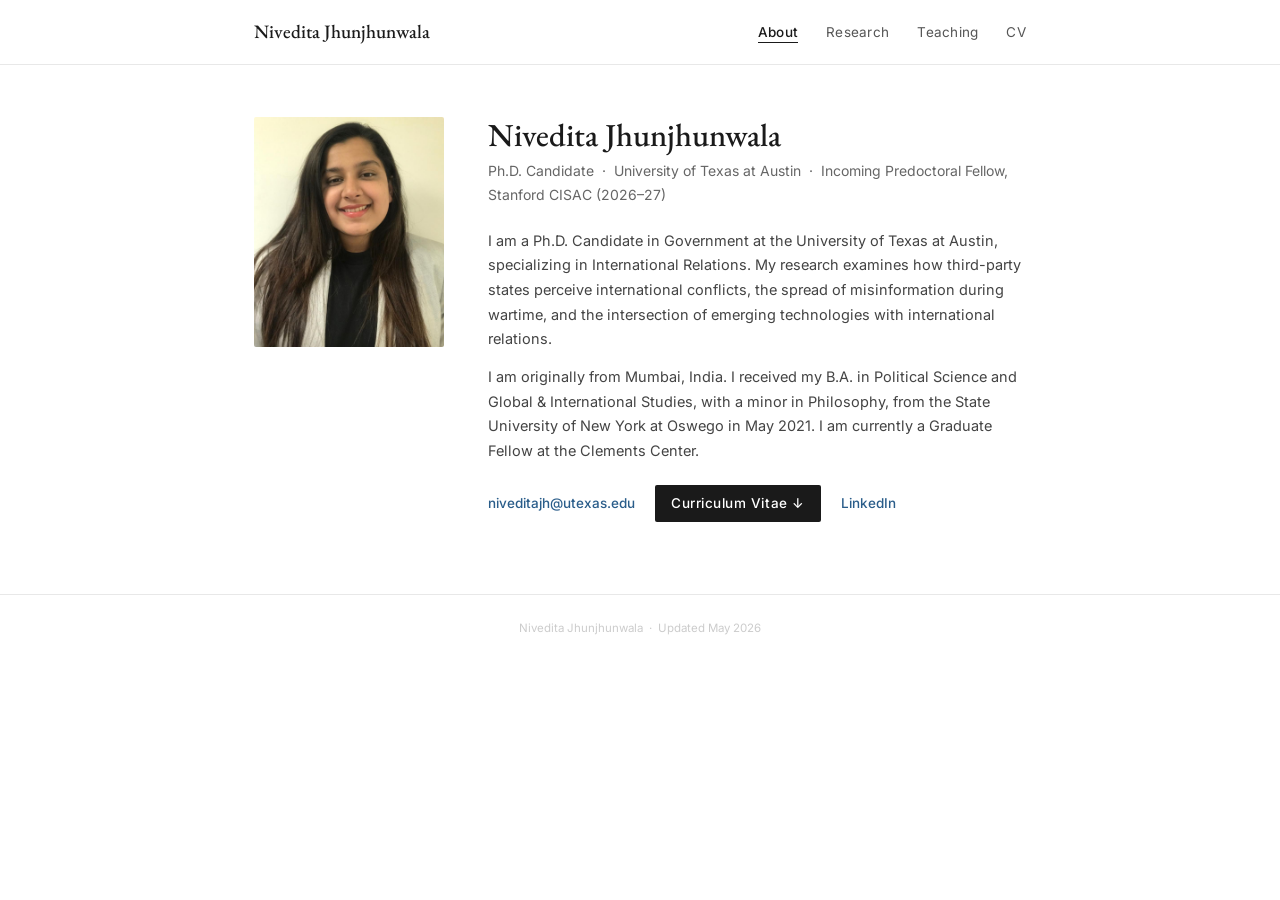
==== index.html @ 73e5111c "Remove contact page and nav link" ====
<!DOCTYPE html>
<html lang="en">
<head>
  <meta charset="UTF-8">
  <meta name="viewport" content="width=device-width, initial-scale=1.0">
  <title>Nivedita Jhunjhunwala</title>
  <link rel="preconnect" href="https://fonts.googleapis.com">
  <link href="https://fonts.googleapis.com/css2?family=EB+Garamond:ital,wght@0,400;0,500;1,400&family=Inter:wght@300;400;500&display=swap" rel="stylesheet">
  <link rel="stylesheet" href="style.css">
  <link rel="icon" href="favicon.ico">
</head>
<body>

<nav>
  <div class="nav-inner">
    <a class="nav-name" href="index.html">Nivedita Jhunjhunwala</a>
    <ul class="nav-links">
      <li><a href="index.html" class="active">About</a></li>
      <li><a href="research.html">Research</a></li>
      <li><a href="teaching.html">Teaching</a></li>
      <li><a href="cv.html">CV</a></li>
    </ul>
  </div>
</nav>

<main>
  <div class="about-grid">

    <div class="photo-wrap">
      <img src="photo.jpg" alt="Nivedita Jhunjhunwala">
    </div>

    <div class="about-text">
      <h1>Nivedita Jhunjhunwala</h1>
      <p class="position">Ph.D. Candidate &nbsp;·&nbsp; University of Texas at Austin &nbsp;·&nbsp; Incoming Predoctoral Fellow, Stanford CISAC (2026–27)</p>

      <p>I am a Ph.D. Candidate in Government at the University of Texas at Austin, specializing in International Relations. My research examines how third-party states perceive international conflicts, the spread of misinformation during wartime, and the intersection of emerging technologies with international relations.</p>

      <p>I am originally from Mumbai, India. I received my B.A. in Political Science and Global &amp; International Studies, with a minor in Philosophy, from the State University of New York at Oswego in May 2021. I am currently a Graduate Fellow at the Clements Center.</p>

      <div class="contact-row">
        <a href="mailto:niveditajh@utexas.edu">niveditajh@utexas.edu</a>
        <a class="btn" href="cv.pdf" target="_blank">Curriculum Vitae ↓</a>
        <a href="https://www.linkedin.com/in/njhunjhunwala/" target="_blank">LinkedIn</a>
      </div>
    </div>

  </div>
</main>

<footer>
  Nivedita Jhunjhunwala &nbsp;·&nbsp; Updated May 2026
</footer>

</body>
</html>
---- style.css ----
*, *::before, *::after { margin: 0; padding: 0; box-sizing: border-box; }

body {
  font-family: 'Inter', system-ui, -apple-system, sans-serif;
  font-size: 15px;
  line-height: 1.7;
  color: #2d2d2d;
  background: #ffffff;
}

a { color: #2a5d8a; text-decoration: none; }
a:hover { text-decoration: underline; }

/* ── Navigation ── */
nav {
  background: #fff;
  border-bottom: 1px solid #e8e8e8;
}

.nav-inner {
  max-width: 820px;
  margin: 0 auto;
  padding: 16px 24px;
  display: flex;
  justify-content: space-between;
  align-items: center;
}

.nav-name {
  font-family: 'EB Garamond', Georgia, serif;
  font-size: 19px;
  font-weight: 500;
  color: #1a1a1a;
}

.nav-name:hover { text-decoration: none; }

.nav-links {
  display: flex;
  gap: 28px;
  list-style: none;
}

.nav-links a {
  font-size: 13.5px;
  color: #555;
  font-weight: 400;
  letter-spacing: 0.02em;
  transition: color 0.15s;
  padding-bottom: 2px;
}

.nav-links a:hover { color: #1a1a1a; text-decoration: none; }
.nav-links a.active {
  color: #1a1a1a;
  font-weight: 500;
  border-bottom: 1.5px solid #1a1a1a;
}

/* ── Main container ── */
main {
  max-width: 820px;
  margin: 0 auto;
  padding: 52px 24px 72px;
}

/* ── Page heading ── */
.page-title {
  font-family: 'EB Garamond', Georgia, serif;
  font-size: 26px;
  font-weight: 500;
  color: #1a1a1a;
  margin-bottom: 36px;
  padding-bottom: 16px;
  border-bottom: 1px solid #e8e8e8;
}

/* ── About / Home ── */
.about-grid {
  display: grid;
  grid-template-columns: 190px 1fr;
  gap: 44px;
  align-items: start;
}

.photo-wrap img {
  width: 190px;
  height: 230px;
  object-fit: cover;
  object-position: top;
  border-radius: 2px;
  display: block;
}

.photo-placeholder {
  width: 190px;
  height: 230px;
  background: #f2efe9;
  border: 1px dashed #ccc;
  border-radius: 2px;
  display: flex;
  flex-direction: column;
  align-items: center;
  justify-content: center;
  font-size: 12px;
  color: #aaa;
  text-align: center;
  line-height: 1.5;
  gap: 6px;
}

.about-text h1 {
  font-family: 'EB Garamond', Georgia, serif;
  font-size: 32px;
  font-weight: 500;
  color: #1a1a1a;
  line-height: 1.15;
  margin-bottom: 5px;
}

.about-text .position {
  font-size: 14px;
  color: #666;
  margin-bottom: 22px;
}

.about-text p {
  color: #444;
  margin-bottom: 13px;
  font-size: 14.5px;
}

.contact-row {
  margin-top: 22px;
  display: flex;
  gap: 20px;
  flex-wrap: wrap;
  align-items: center;
}

.contact-row a { font-size: 13.5px; font-weight: 500; }

/* ── Buttons ── */
.btn {
  display: inline-block;
  padding: 7px 16px;
  background: #1a1a1a;
  color: #fff !important;
  font-size: 12.5px;
  font-weight: 500;
  border-radius: 2px;
  letter-spacing: 0.04em;
  transition: background 0.15s;
}

.btn:hover { background: #3a3a3a; text-decoration: none !important; }

/* ── Research ── */
.research-group { margin-bottom: 42px; }
.research-group:last-child { margin-bottom: 0; }

.research-group h3 {
  font-size: 10.5px;
  font-weight: 500;
  letter-spacing: 0.14em;
  text-transform: uppercase;
  color: #aaa;
  margin-bottom: 20px;
}

.paper {
  margin-bottom: 22px;
  padding-bottom: 22px;
  border-bottom: 1px solid #f0f0f0;
}

.paper:last-child { border-bottom: none; margin-bottom: 0; padding-bottom: 0; }

.paper-title {
  font-size: 15px;
  font-weight: 500;
  color: #1a1a1a;
  margin-bottom: 3px;
  line-height: 1.45;
}

.paper-title a { color: #2a5d8a; }

.paper-coauthors {
  font-size: 13.5px;
  color: #777;
  margin-bottom: 3px;
}

.paper-status {
  font-size: 13.5px;
  color: #555;
  font-style: italic;
  font-weight: 500;
  margin-top: 3px;
}

.paper-presentations {
  font-size: 10.5px;
  color: #aaa;
  margin-top: 2px;
}

.paper-badges {
  margin-top: 5px;
  margin-bottom: 4px;
}

.jmp-badge {
  display: inline-block;
  font-size: 10px;
  font-weight: 600;
  font-style: normal;
  letter-spacing: 0.08em;
  text-transform: uppercase;
  color: #2a5d8a;
  background: #edf3f9;
  padding: 2px 7px;
  border-radius: 2px;
  margin-right: 6px;
  vertical-align: middle;
}

/* ── Teaching ── */
.teaching-block { margin-bottom: 36px; }
.teaching-block:last-child { margin-bottom: 0; }

.teaching-block h3 {
  font-size: 14px;
  font-weight: 500;
  color: #1a1a1a;
  margin-bottom: 12px;
  padding-bottom: 8px;
  border-bottom: 1px solid #f0f0f0;
}

.course-list { list-style: none; }

.course-list li {
  display: grid;
  grid-template-columns: 1fr auto auto;
  gap: 12px 20px;
  align-items: baseline;
  padding: 9px 0;
  border-bottom: 1px solid #f8f8f8;
  font-size: 14px;
}

.course-list li:last-child { border-bottom: none; }

.course-name { color: #2d2d2d; }
.course-role { font-size: 12px; color: #aaa; font-style: italic; white-space: nowrap; }
.course-term { font-size: 12.5px; color: #888; white-space: nowrap; text-align: right; }

/* ── CV page ── */
.cv-intro {
  font-size: 14px;
  color: #666;
  margin-bottom: 24px;
  max-width: 480px;
}

/* ── Contact page ── */
.contact-address {
  font-style: normal;
  font-size: 14px;
  color: #555;
  line-height: 1.9;
  margin-bottom: 18px;
}

.contact-address strong { color: #1a1a1a; font-weight: 500; }

.contact-link-row {
  display: flex;
  flex-direction: column;
  gap: 8px;
  font-size: 14px;
}

/* ── Footer ── */
footer {
  border-top: 1px solid #e8e8e8;
  padding: 24px;
  text-align: center;
  font-size: 11.5px;
  color: #ccc;
}

/* ── Responsive ── */
@media (max-width: 580px) {
  .about-grid { grid-template-columns: 1fr; gap: 28px; }

  .photo-wrap img, .photo-placeholder { width: 150px; height: 182px; }

  .nav-inner { flex-direction: column; gap: 12px; }
  .nav-links { gap: 16px; flex-wrap: wrap; justify-content: center; }

  .course-list li { grid-template-columns: 1fr; gap: 2px; }
}
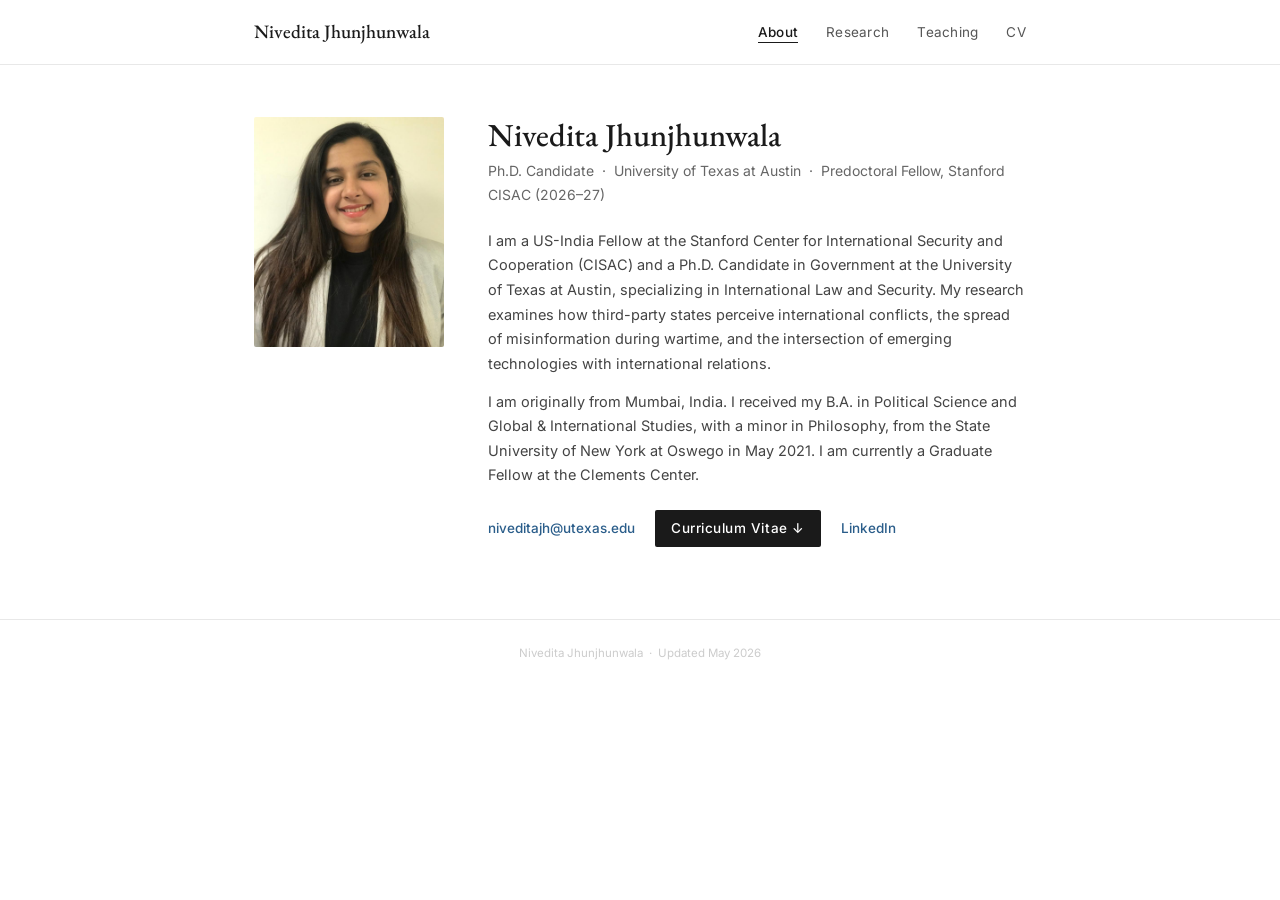
==== commit daac7977: "Update index.html" ====
--- a/index.html
+++ b/index.html
@@ -32,9 +32,9 @@
 
     <div class="about-text">
       <h1>Nivedita Jhunjhunwala</h1>
-      <p class="position">Ph.D. Candidate &nbsp;·&nbsp; University of Texas at Austin &nbsp;·&nbsp; Incoming Predoctoral Fellow, Stanford CISAC (2026–27)</p>
+      <p class="position">Ph.D. Candidate &nbsp;·&nbsp; University of Texas at Austin &nbsp;·&nbsp; Predoctoral Fellow, Stanford CISAC (2026–27)</p>
 
-      <p>I am a Ph.D. Candidate in Government at the University of Texas at Austin, specializing in International Relations. My research examines how third-party states perceive international conflicts, the spread of misinformation during wartime, and the intersection of emerging technologies with international relations.</p>
+      <p>I am a US-India Fellow at the Stanford Center for International Security and Cooperation (CISAC) and a Ph.D. Candidate in Government at the University of Texas at Austin, specializing in International Law and Security. My research examines how third-party states perceive international conflicts, the spread of misinformation during wartime, and the intersection of emerging technologies with international relations.</p>
 
       <p>I am originally from Mumbai, India. I received my B.A. in Political Science and Global &amp; International Studies, with a minor in Philosophy, from the State University of New York at Oswego in May 2021. I am currently a Graduate Fellow at the Clements Center.</p>
 
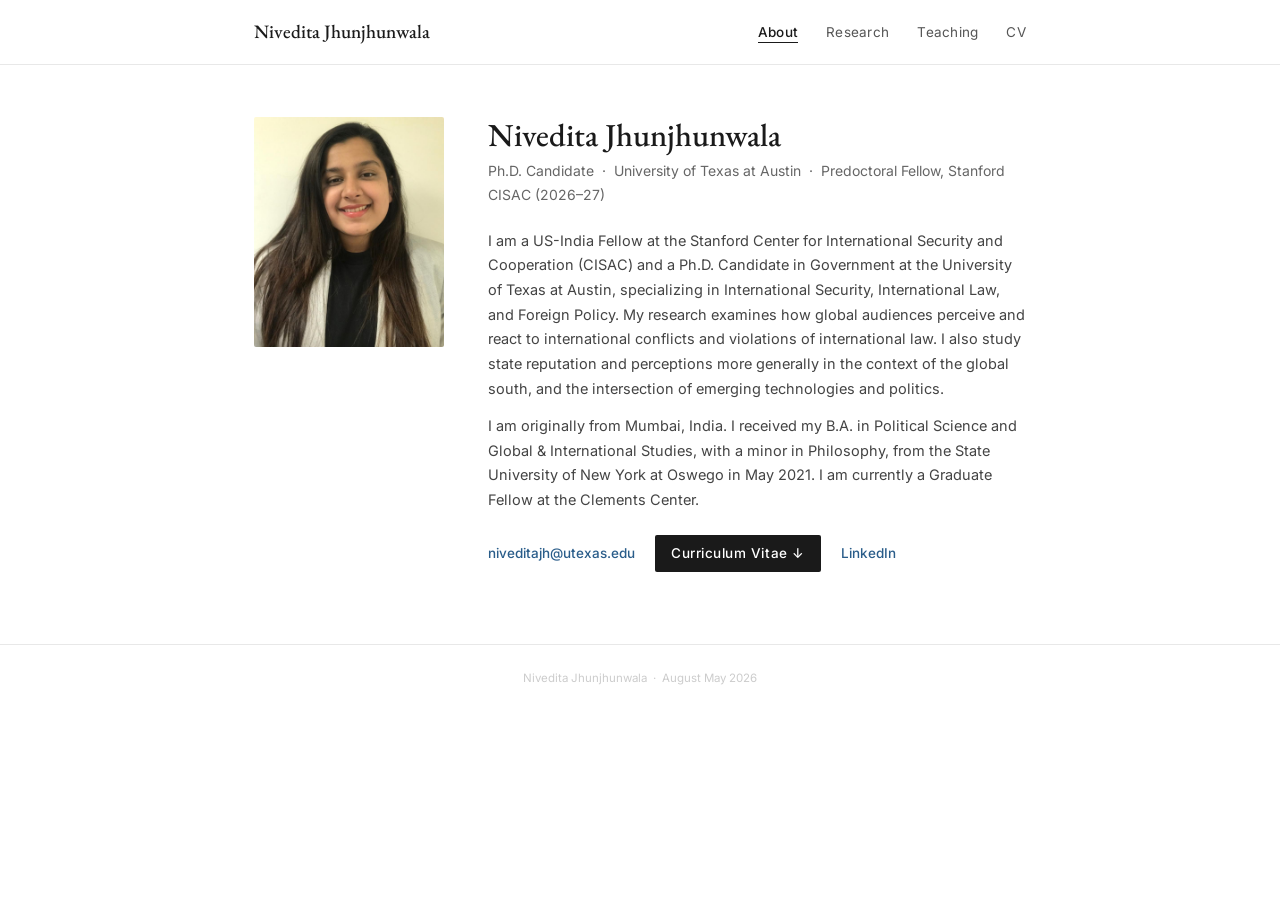
==== commit a170e5a9: "Update index.html" ====
--- a/index.html
+++ b/index.html
@@ -34,7 +34,7 @@
       <h1>Nivedita Jhunjhunwala</h1>
       <p class="position">Ph.D. Candidate &nbsp;·&nbsp; University of Texas at Austin &nbsp;·&nbsp; Predoctoral Fellow, Stanford CISAC (2026–27)</p>
 
-      <p>I am a US-India Fellow at the Stanford Center for International Security and Cooperation (CISAC) and a Ph.D. Candidate in Government at the University of Texas at Austin, specializing in International Law and Security. My research examines how third-party states perceive international conflicts, the spread of misinformation during wartime, and the intersection of emerging technologies with international relations.</p>
+      <p>I am a US-India Fellow at the Stanford Center for International Security and Cooperation (CISAC) and a Ph.D. Candidate in Government at the University of Texas at Austin, specializing in International Security, International Law, and Foreign Policy. My research examines how global audiences perceive and react to international conflicts and violations of international law. I also study state reputation and perceptions more generally in the context of the global south, and the intersection of emerging technologies and politics.</p>
 
       <p>I am originally from Mumbai, India. I received my B.A. in Political Science and Global &amp; International Studies, with a minor in Philosophy, from the State University of New York at Oswego in May 2021. I am currently a Graduate Fellow at the Clements Center.</p>
 
@@ -49,7 +49,7 @@
 </main>
 
 <footer>
-  Nivedita Jhunjhunwala &nbsp;·&nbsp; Updated May 2026
+  Nivedita Jhunjhunwala &nbsp;·&nbsp; August May 2026
 </footer>
 
 </body>
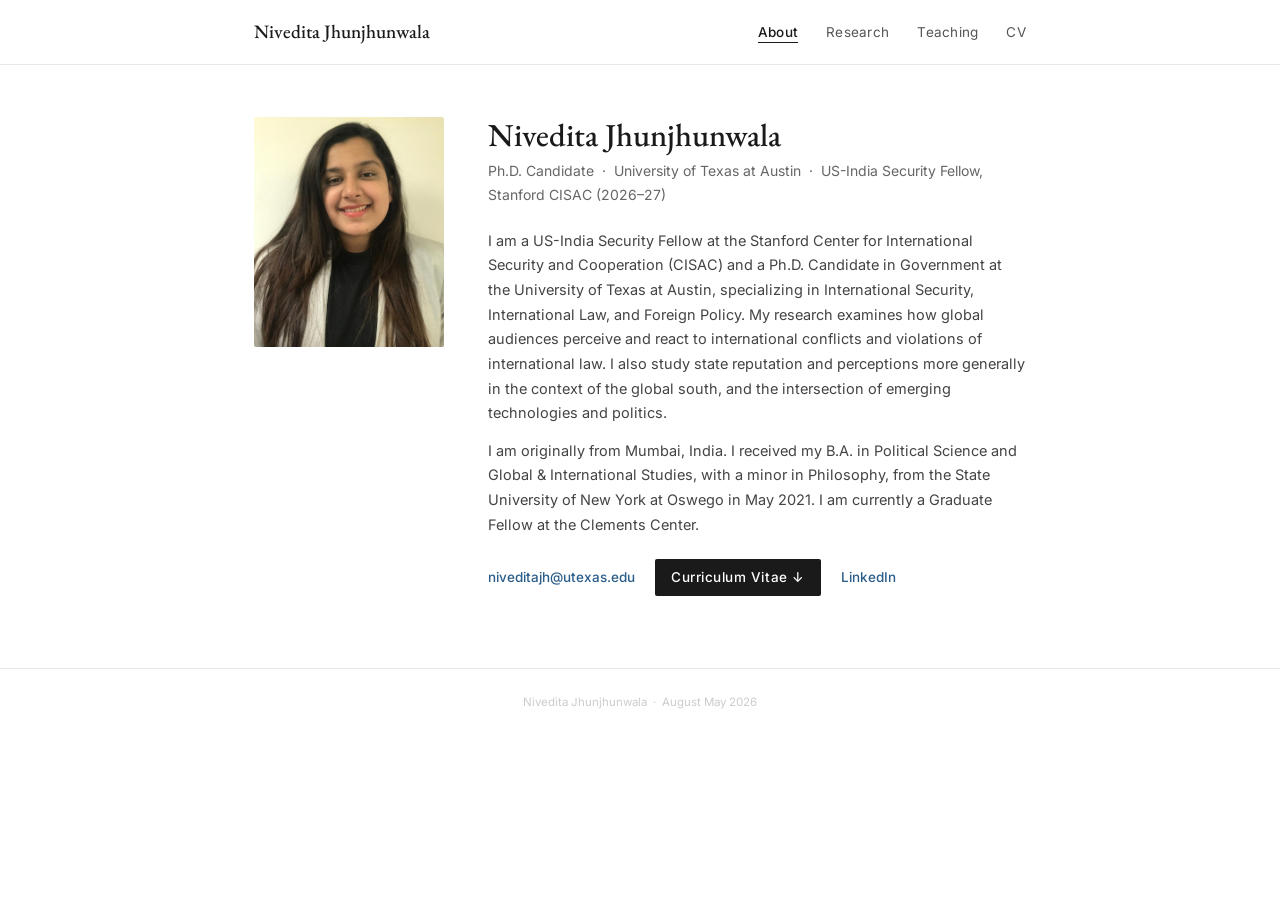
==== commit 32a365a0: "Update index.html" ====
--- a/index.html
+++ b/index.html
@@ -32,9 +32,9 @@
 
     <div class="about-text">
       <h1>Nivedita Jhunjhunwala</h1>
-      <p class="position">Ph.D. Candidate &nbsp;·&nbsp; University of Texas at Austin &nbsp;·&nbsp; Predoctoral Fellow, Stanford CISAC (2026–27)</p>
+      <p class="position">Ph.D. Candidate &nbsp;·&nbsp; University of Texas at Austin &nbsp;·&nbsp; US-India Security Fellow, Stanford CISAC (2026–27)</p>
 
-      <p>I am a US-India Fellow at the Stanford Center for International Security and Cooperation (CISAC) and a Ph.D. Candidate in Government at the University of Texas at Austin, specializing in International Security, International Law, and Foreign Policy. My research examines how global audiences perceive and react to international conflicts and violations of international law. I also study state reputation and perceptions more generally in the context of the global south, and the intersection of emerging technologies and politics.</p>
+      <p>I am a US-India Security Fellow at the Stanford Center for International Security and Cooperation (CISAC) and a Ph.D. Candidate in Government at the University of Texas at Austin, specializing in International Security, International Law, and Foreign Policy. My research examines how global audiences perceive and react to international conflicts and violations of international law. I also study state reputation and perceptions more generally in the context of the global south, and the intersection of emerging technologies and politics.</p>
 
       <p>I am originally from Mumbai, India. I received my B.A. in Political Science and Global &amp; International Studies, with a minor in Philosophy, from the State University of New York at Oswego in May 2021. I am currently a Graduate Fellow at the Clements Center.</p>
 
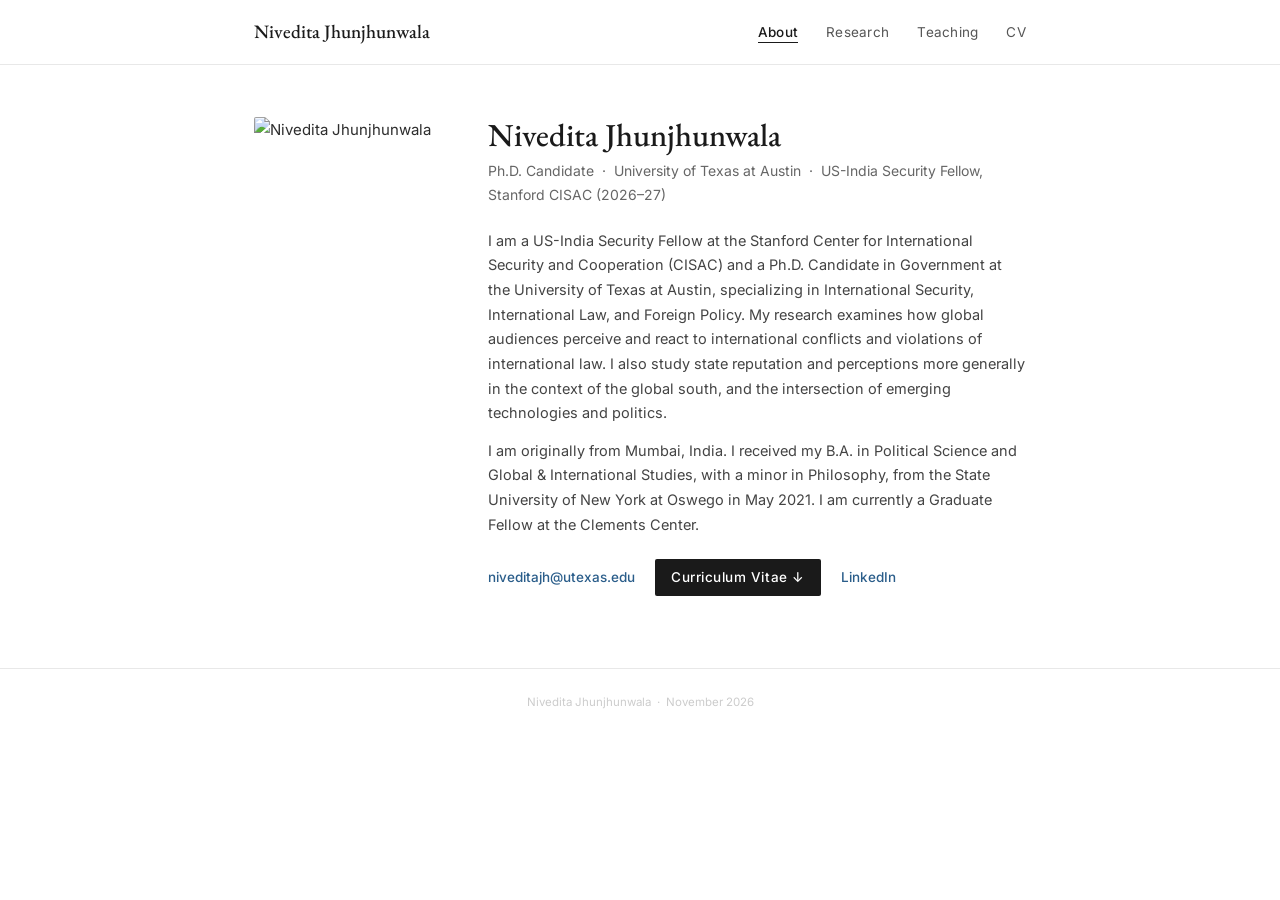
==== commit 967b2479: "Update index.html" ====
--- a/index.html
+++ b/index.html
@@ -8,6 +8,7 @@
   <link href="https://fonts.googleapis.com/css2?family=EB+Garamond:ital,wght@0,400;0,500;1,400&family=Inter:wght@300;400;500&display=swap" rel="stylesheet">
   <link rel="stylesheet" href="style.css">
   <link rel="icon" href="favicon.ico">
+  <script defer src="https://cloud.umami.is/script.js" data-website-id="0dfe74e1-a628-473d-bf97-f3dedea630b3"></script>
 </head>
 <body>
 
@@ -49,7 +50,7 @@
 </main>
 
 <footer>
-  Nivedita Jhunjhunwala &nbsp;·&nbsp; August May 2026
+  Nivedita Jhunjhunwala &nbsp;·&nbsp; November 2026
 </footer>
 
 </body>
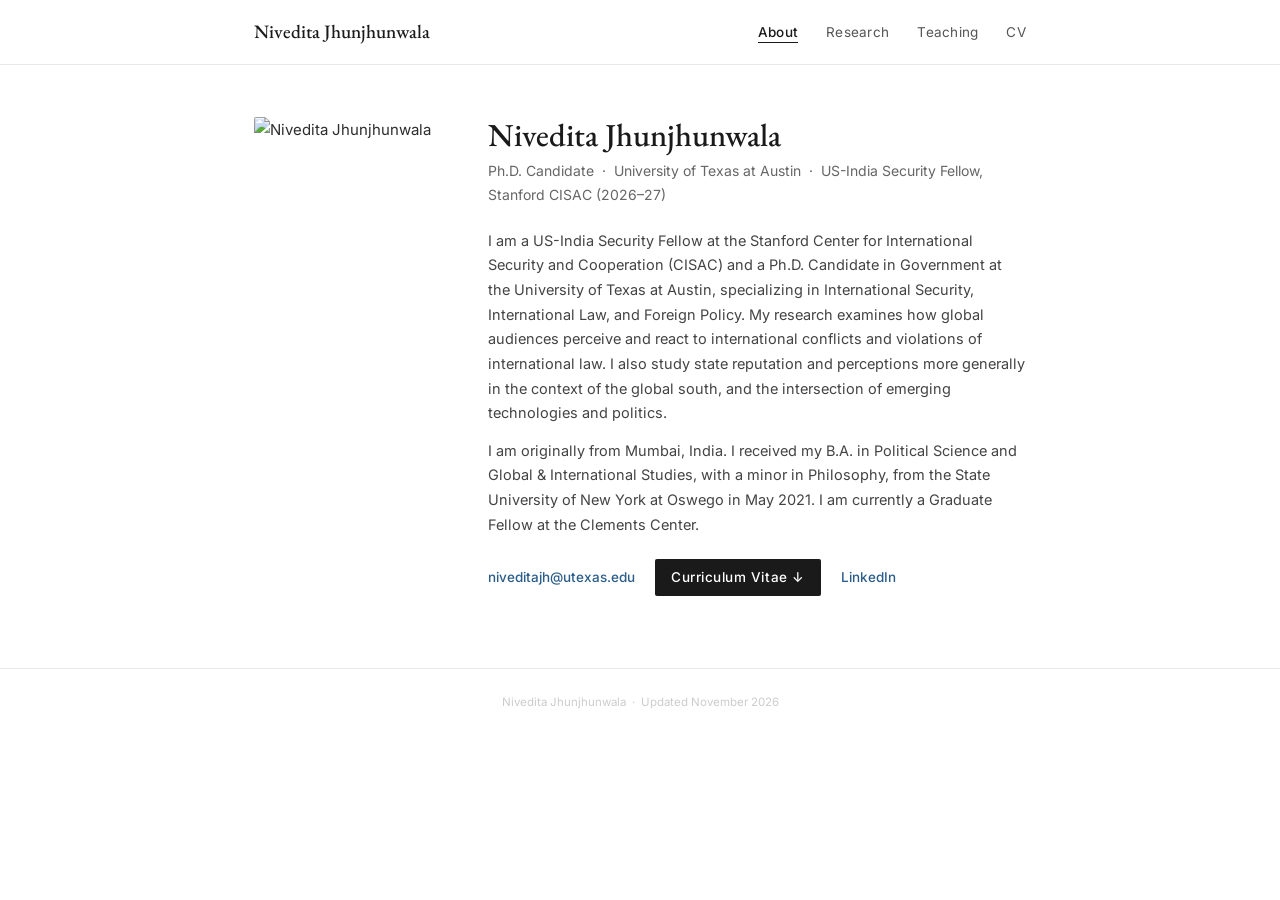
==== commit 328bf976: "Update index.html" ====
--- a/index.html
+++ b/index.html
@@ -50,7 +50,7 @@
 </main>
 
 <footer>
-  Nivedita Jhunjhunwala &nbsp;·&nbsp; November 2026
+  Nivedita Jhunjhunwala &nbsp;·&nbsp; Updated November 2026
 </footer>
 
 </body>
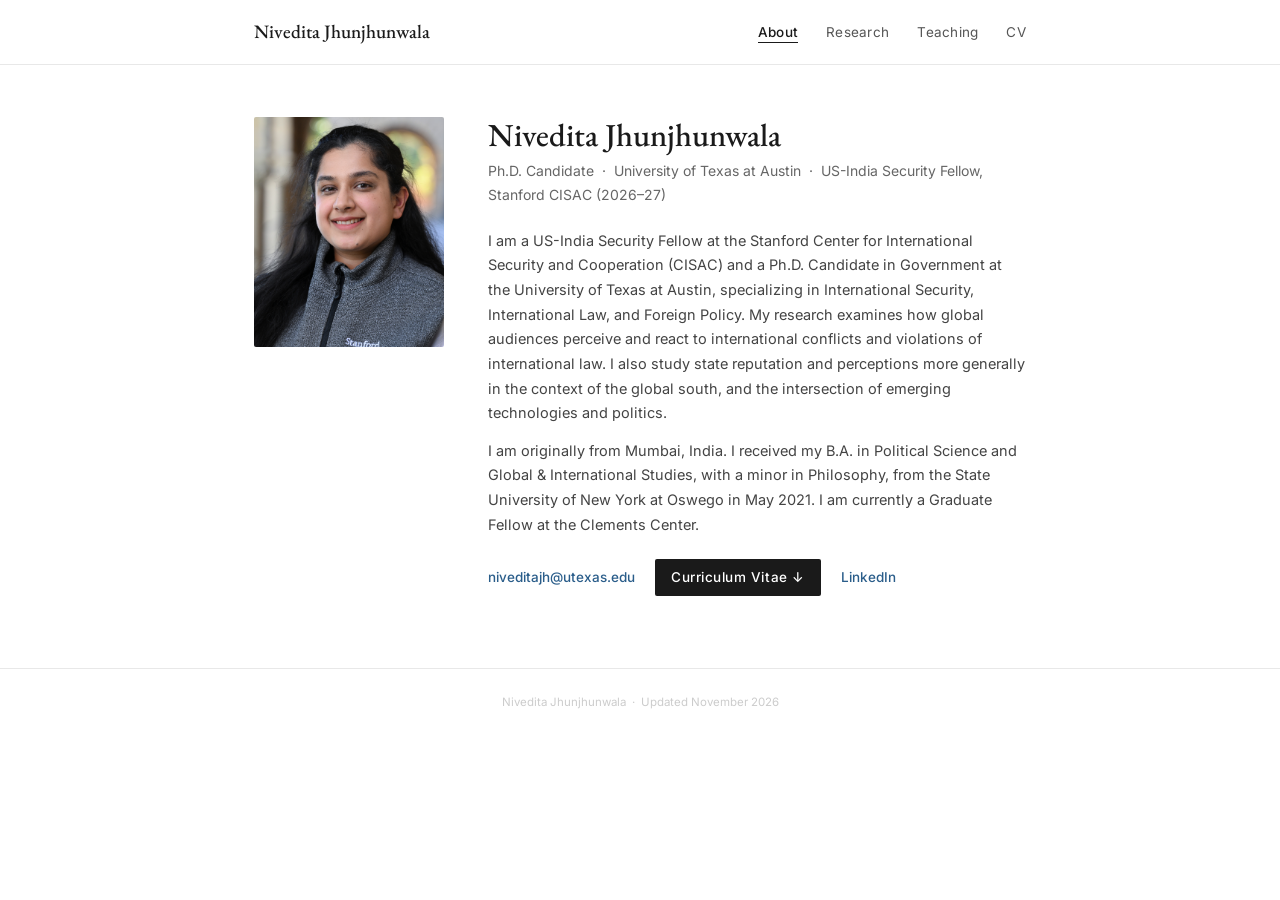
==== commit 1817f095: "Update index.html" ====
--- a/index.html
+++ b/index.html
@@ -28,7 +28,7 @@
   <div class="about-grid">
 
     <div class="photo-wrap">
-      <img src="photo.jpg" alt="Nivedita Jhunjhunwala">
+      <img src="HEADSHOT.jpg" alt="Nivedita Jhunjhunwala">
     </div>
 
     <div class="about-text">
